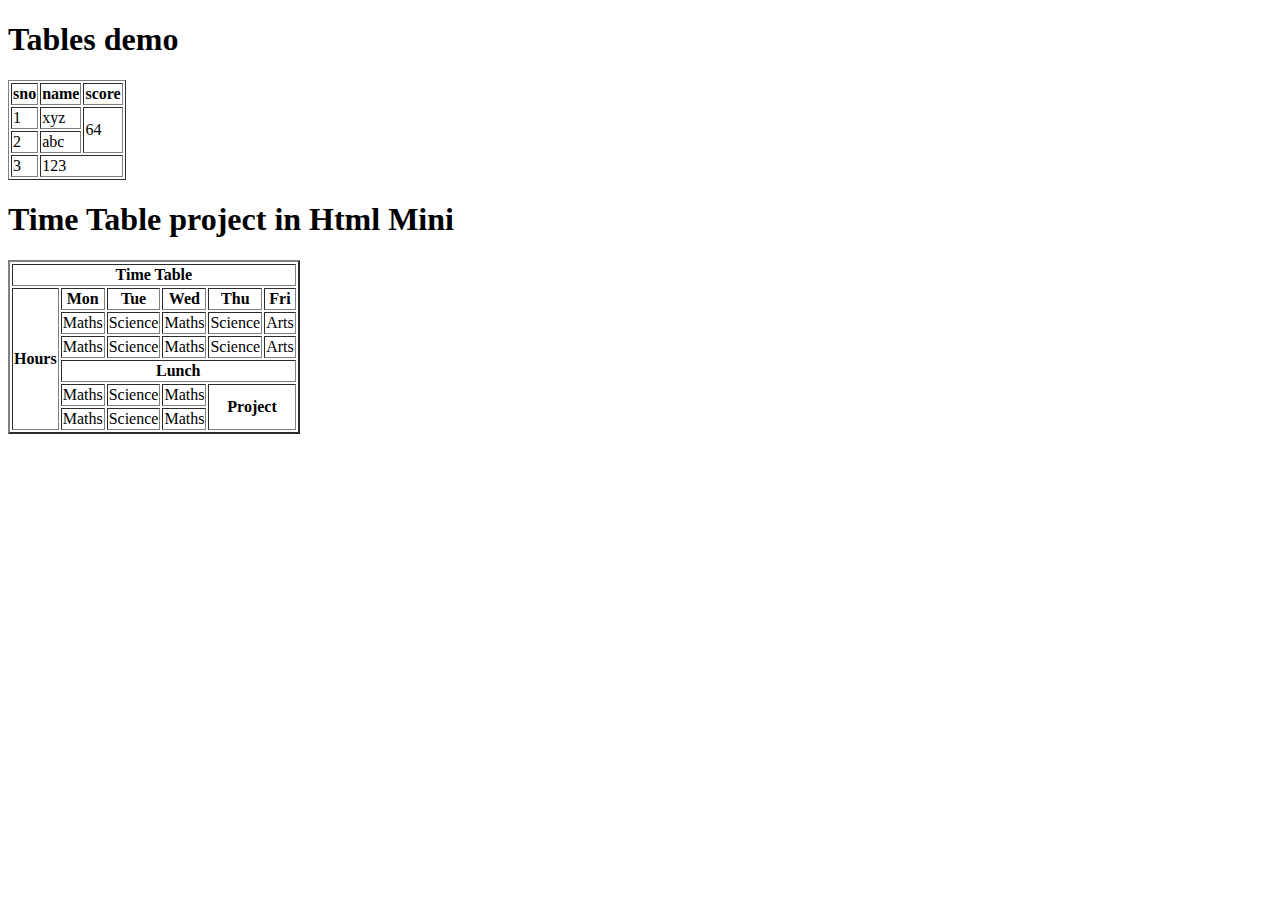
==== Day1/Tables/index.html @ 0819240a "update" ====
<!DOCTYPE html>
<html lang="en">
<head>
    <meta charset="UTF-8">
    <meta name="viewport" content="width=device-width, initial-scale=1.0">
    <title>Table</title>
</head>
<body>
    <h1>Tables demo</h1>
    <table border="1">
<tr>
<th>sno</th>  <!--th is the bold text  directly( it can be use <b></b> and strong tag)-->
<th>name</th>
<th>score</th>
</tr> <!--tr is the table Row inside <table> tag-->   
<tr>
    <td>1</td>  <!--td is table data-->
    <td>xyz</td>
    <td rowspan="2">64</td>  <!--rowspan is the row span merge the data -->
</tr>
<tr>
    <td>2</td>
    <td>abc</td>

    </tr>
<tr>
    <td>3</td>
    <td colspan="2">123</td>  <!--colspan is the column span merge the data-->
</tr>
</table>
    
</body>
</html>



<!DOCTYPE html>
<html lang="en">
<head>
    <meta charset="UTF-8">
    <meta name="viewport" content="width=device-width, initial-scale=1.0">
    <title>Time Table</title>
</head>
<body>
    <h1>Time Table project in Html Mini</h1>
    <table border="2">
        <tr>
            <th colspan="6">Time Table</th>
        </tr>
        <tr>
            <th rowspan="6">Hours</th>
            <th>Mon</th>
            <th>Tue</th>
            <th>Wed</th>
            <th>Thu</th>
            <th>Fri</th>
        </tr>
        <tr>
            <td>Maths</td>
            <td>Science</td>
            <td>Maths</td>
            <td>Science</td>
            <td>Arts</td>
        </tr>
        <tr>
            <td>Maths</td>
            <td>Science</td>
            <td>Maths</td>
            <td>Science</td>
            <td>Arts</td>
        </tr>
        <tr>
            <th colspan="5">Lunch</th>
        </tr>
        <tr>
            <td>Maths</td>
            <td>Science</td>
            <td>Maths</td>
            <th colspan="2", rowspan="2">Project</th>
        </tr>
        <tr>
            <td>Maths</td>
            <td>Science</td>
            <td>Maths</td>
        </tr>







    </table>

    
</body>
</html>
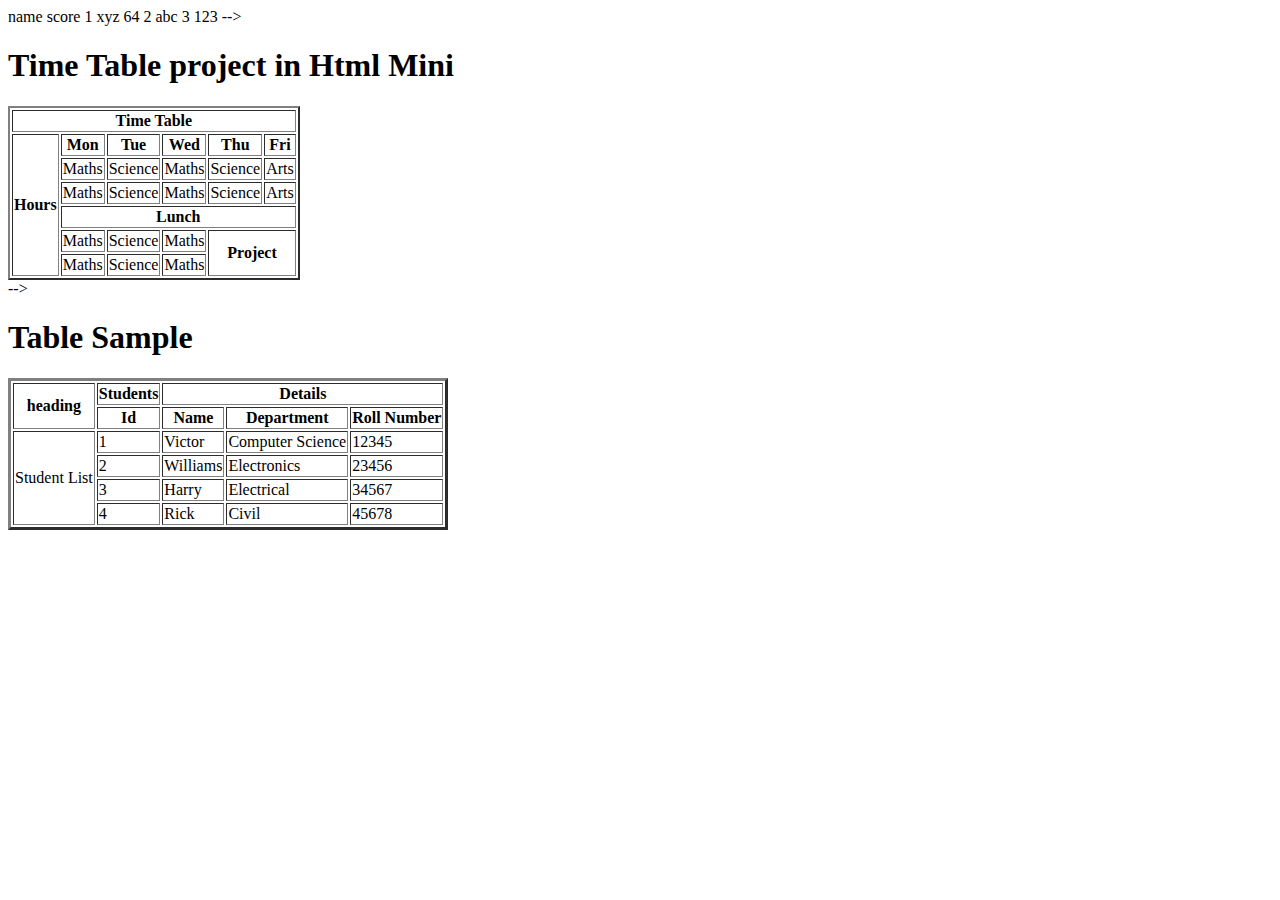
==== commit babd05e1: "update" ====
--- a/Day1/Tables/index.html
+++ b/Day1/Tables/index.html
@@ -1,4 +1,5 @@
-<!DOCTYPE html>
+<!-- 
+<!--<!DOCTYPE html>
 <html lang="en">
 <head>
     <meta charset="UTF-8">
@@ -30,7 +31,7 @@
 </table>
     
 </body>
-</html>
+</html> -->
 
 
 
@@ -94,4 +95,65 @@
 
     
 </body>
+</html> 
+-->
+
+
+
+
+<!DOCTYPE html>
+<html lang="en">
+<head>
+    <meta charset="UTF-8">
+    <meta name="viewport" content="width=device-width, initial-scale=1.0">
+    <title>Table</title>
+</head>
+<body>
+    <h1>Table Sample</h1>
+    <table border="3">
+        <tr>
+            <th rowspan="2">heading</th>
+            <th>Students</th>
+            <th colspan="3">Details</th>
+        </tr>
+     <tr>
+        <th>Id</th>
+        <th>Name</th>
+        <th>Department</th>
+        <th>Roll Number</th>
+     </tr>
+    
+     <tr>
+        <td rowspan="4">Student List</td>
+        <td>1</td>
+        <td>Victor</td>
+        <td>Computer Science</td>
+        <td>12345</td>
+     </tr>
+     <tr>
+        <td>2</td>
+        <td>Williams</td>
+        <td>Electronics</td>
+        <td>23456</td>
+     </tr>
+     <tr>
+        <td>3</td>
+        <td>Harry</td>
+        <td>Electrical</td>
+        <td>34567</td>
+     </tr>
+     <tr>
+        <td>4</td>
+        <td>Rick</td>
+        <td>Civil</td>
+        <td>45678</td>
+     </tr>
+
+
+
+
+
+    </table>
+    
+</body>
 </html>